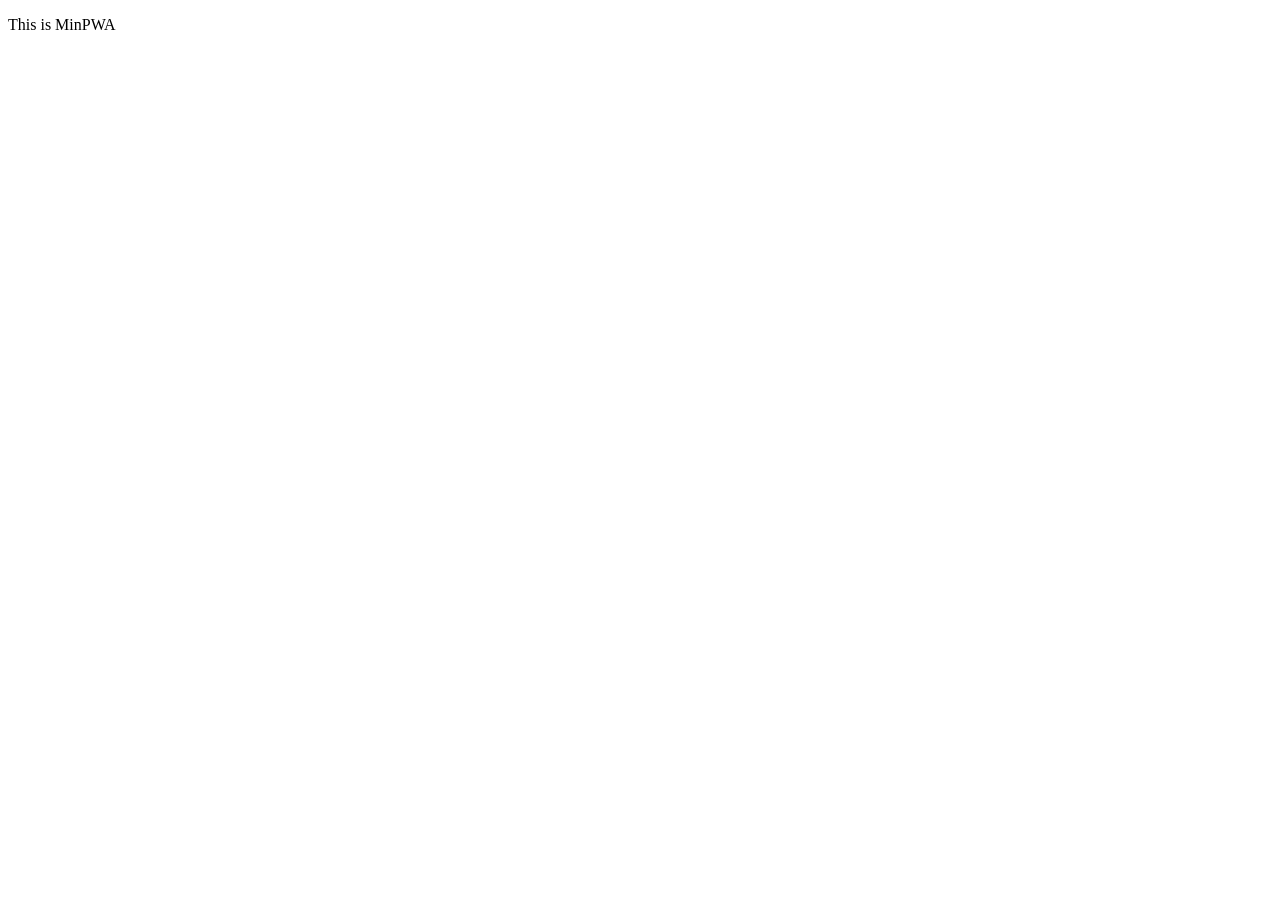
==== index.html @ 14aee7b4 "Initial commit" ====
<!DOCTYPE html>
<html>
	<head>
		<meta charset="utf-8">
		<meta name="viewport" content="width=device-width">
		<meta name="mobile-web-app-capable" content="yes">
		<meta name="apple-mobile-web-app-capable" content="yes">
		<link rel="manifest" href="manifest.json">
		<link rel="icon" href="icon.png">
		<link rel="apple-touch-icon" href="icon.png">
		<title>MinPWA</title>
	</head>
	<body>
		<script>
			if('serviceWorker' in navigator) navigator.serviceWorker.register('sw.js');
		</script>
		<p>This is MinPWA</p>
	</body>
</html>
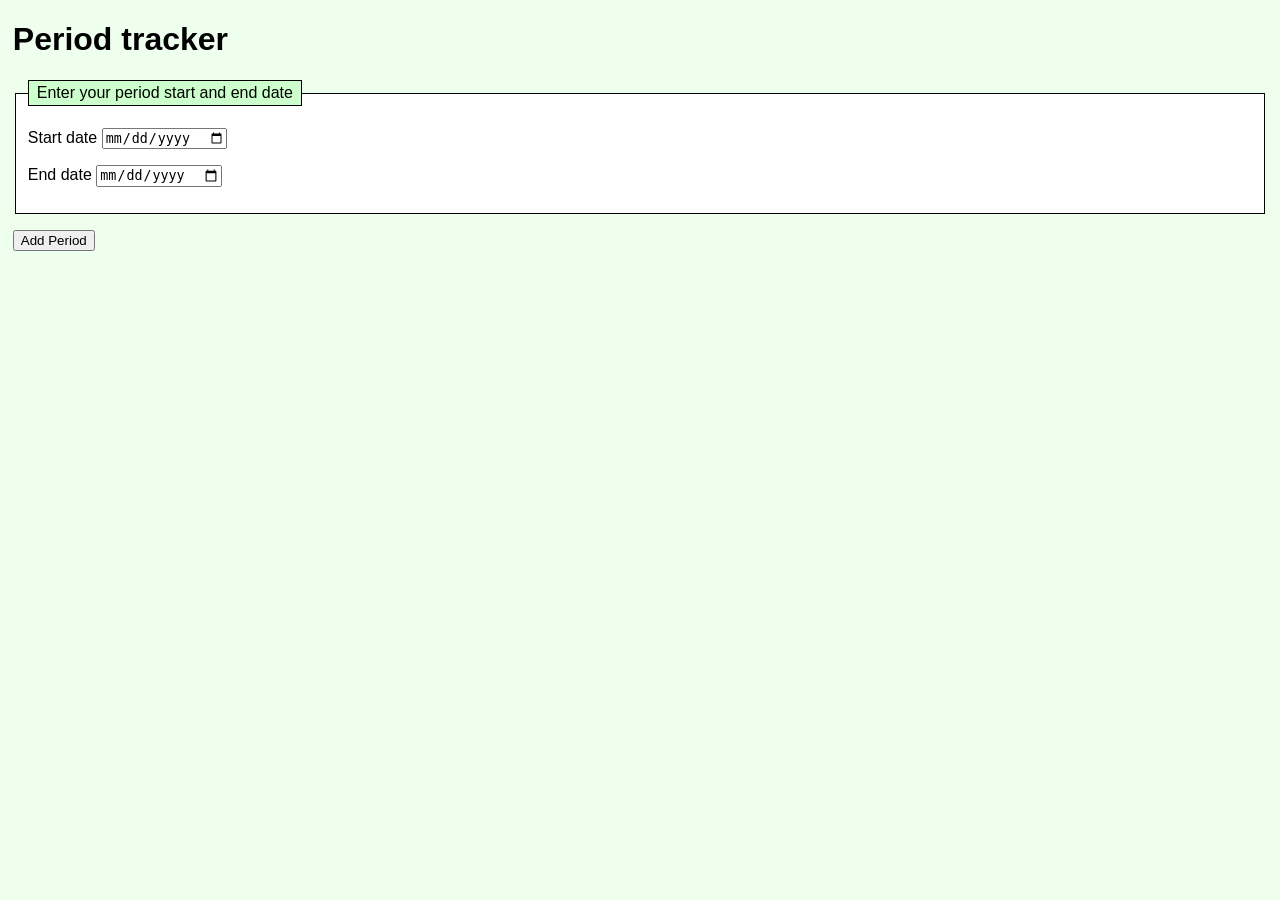
==== commit 8b05ec21: "feat: add app.js" ====
--- a/index.html
+++ b/index.html
@@ -1,19 +1,32 @@
 <!DOCTYPE html>
-<html>
-	<head>
-		<meta charset="utf-8">
-		<meta name="viewport" content="width=device-width">
-		<meta name="mobile-web-app-capable" content="yes">
-		<meta name="apple-mobile-web-app-capable" content="yes">
-		<link rel="manifest" href="manifest.json">
-		<link rel="icon" href="icon.png">
-		<link rel="apple-touch-icon" href="icon.png">
-		<title>MinPWA</title>
-	</head>
-	<body>
-		<script>
-			if('serviceWorker' in navigator) navigator.serviceWorker.register('sw.js');
-		</script>
-		<p>This is MinPWA</p>
-	</body>
+<html lang="en-US">
+  <head>
+    <meta charset="utf-8" />
+    <meta name="viewport" content="width=device-width" />
+    <title>Cycle Tracker</title>
+    <link rel="stylesheet" href="style.css" />
+  </head>
+  <body>
+    <h1>Period tracker</h1>
+    <form>
+      <fieldset>
+        <legend>Enter your period start and end date</legend>
+        <p>
+        <label for="start-date">Start date</label>
+        <input type="date" id="start-date" required />
+        </p>
+        <p>
+        <label for="end-date">End date</label>
+        <input type="date" id="end-date" required />
+        </p>
+      </fieldset>
+      <p>
+      <button type="submit">Add Period</button>
+      </p>
+    </form>
+    <section id="past-periods">
+    </section>
+
+    <script src="app.js" defer></script>
+  </body>
 </html>
--- a/style.css
+++ b/style.css
@@ -0,0 +1,29 @@
+body {
+	margin: 1vh 1vw;
+	background-color: #efe;
+	font-family: sans-serif;
+}
+
+ul,
+fieldset,
+legend {
+	border: 1px solid;
+	background-color: #fff;
+}
+
+ul {
+	padding: 0;
+	font-family: monospace;
+}
+
+li,
+legend {
+	list-style-type: none;
+	padding: 0.2em 0.5em;
+	background-color: #cfc;
+}
+
+li:nth-of-type(even) {
+	background-color: inherit;
+}
+
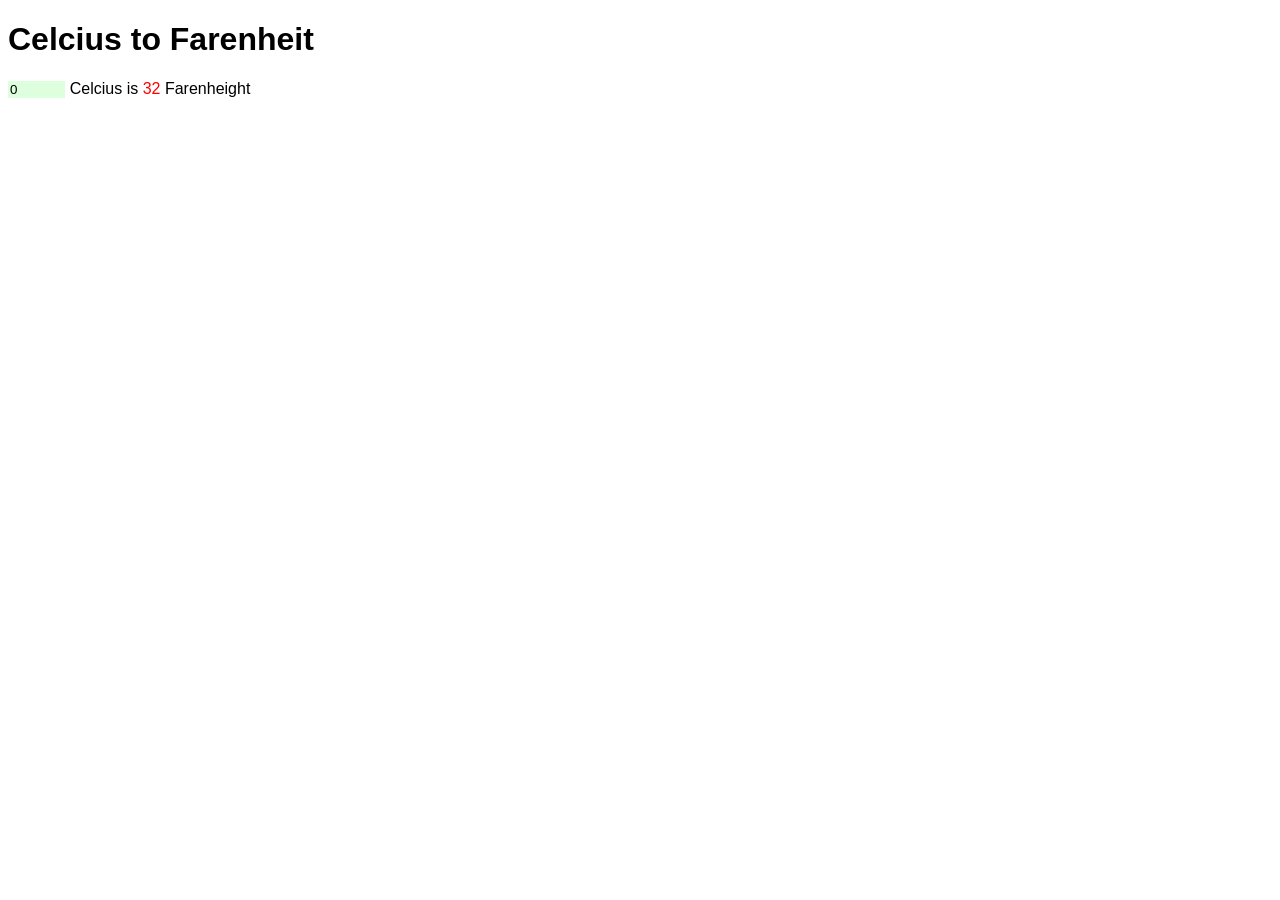
==== commit 3726ae2b: "feat: working celcius to farenheight converter" ====
--- a/index.html
+++ b/index.html
@@ -1,32 +1,24 @@
 <!DOCTYPE html>
-<html lang="en-US">
+<html>
   <head>
-    <meta charset="utf-8" />
-    <meta name="viewport" content="width=device-width" />
-    <title>Cycle Tracker</title>
-    <link rel="stylesheet" href="style.css" />
+    <meta charset="utf-8">
+    <meta name="viewport" content="width=device-width">
+    <meta name="mobile-web-app-capable" content="yes">
+    <meta name="apple-mobile-web-app-capable" content="yes">
+    <link rel="manifest" href="manifest.json">
+    <link rel="icon" href="icon.png">
+    <link rel="apple-touch-icon" href="icon.png">
+    <link rel="stylesheet" href="style.css">
+    <title>tempconv</title>
   </head>
   <body>
-    <h1>Period tracker</h1>
-    <form>
-      <fieldset>
-        <legend>Enter your period start and end date</legend>
-        <p>
-        <label for="start-date">Start date</label>
-        <input type="date" id="start-date" required />
-        </p>
-        <p>
-        <label for="end-date">End date</label>
-        <input type="date" id="end-date" required />
-        </p>
-      </fieldset>
-      <p>
-      <button type="submit">Add Period</button>
-      </p>
-    </form>
-    <section id="past-periods">
-    </section>
+    <h1>Celcius to Farenheit</h1>
+    <input data-bind-celcius type="number" step="0.1" id="celcius"></input> Celcius is
+    <span id="farenheit" data-text="$celcius * 9/5 + 32.0"></span> Farenheight
 
-    <script src="app.js" defer></script>
+    <script type="module" src="datastar.js"></script>
+    <script>
+      if('serviceWorker' in navigator) navigator.serviceWorker.register('sw.js');
+    </script>
   </body>
 </html>
--- a/style.css
+++ b/style.css
@@ -1,29 +1,13 @@
 body {
-	margin: 1vh 1vw;
-	background-color: #efe;
 	font-family: sans-serif;
 }
 
-ul,
-fieldset,
-legend {
-	border: 1px solid;
-	background-color: #fff;
+#celcius {
+	width: 4em;
+	background-color: #dfd;
+	border: 0;
 }
 
-ul {
-	padding: 0;
-	font-family: monospace;
+#farenheit {
+	color: red;
 }
-
-li,
-legend {
-	list-style-type: none;
-	padding: 0.2em 0.5em;
-	background-color: #cfc;
-}
-
-li:nth-of-type(even) {
-	background-color: inherit;
-}
-
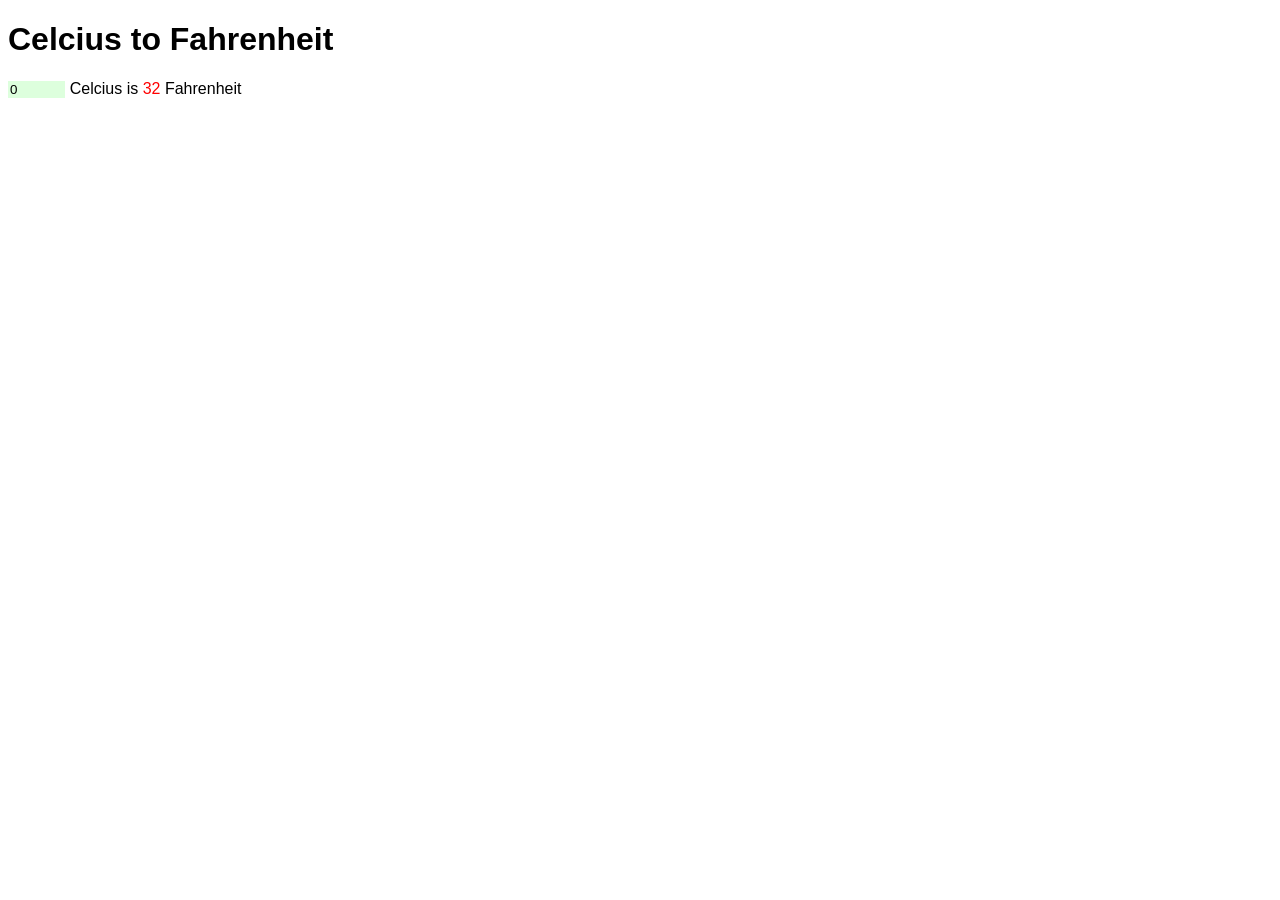
==== commit dcfd4d5e: "fix: typo fahrenheit" ====
--- a/index.html
+++ b/index.html
@@ -12,9 +12,9 @@
     <title>tempconv</title>
   </head>
   <body>
-    <h1>Celcius to Farenheit</h1>
+    <h1>Celcius to Fahrenheit</h1>
     <input data-bind-celcius type="number" step="0.1" id="celcius"></input> Celcius is
-    <span id="farenheit" data-text="$celcius * 9/5 + 32.0"></span> Farenheight
+    <span id="farenheit" data-text="$celcius * 9/5 + 32.0"></span> Fahrenheit
 
     <script type="module" src="datastar.js"></script>
     <script>
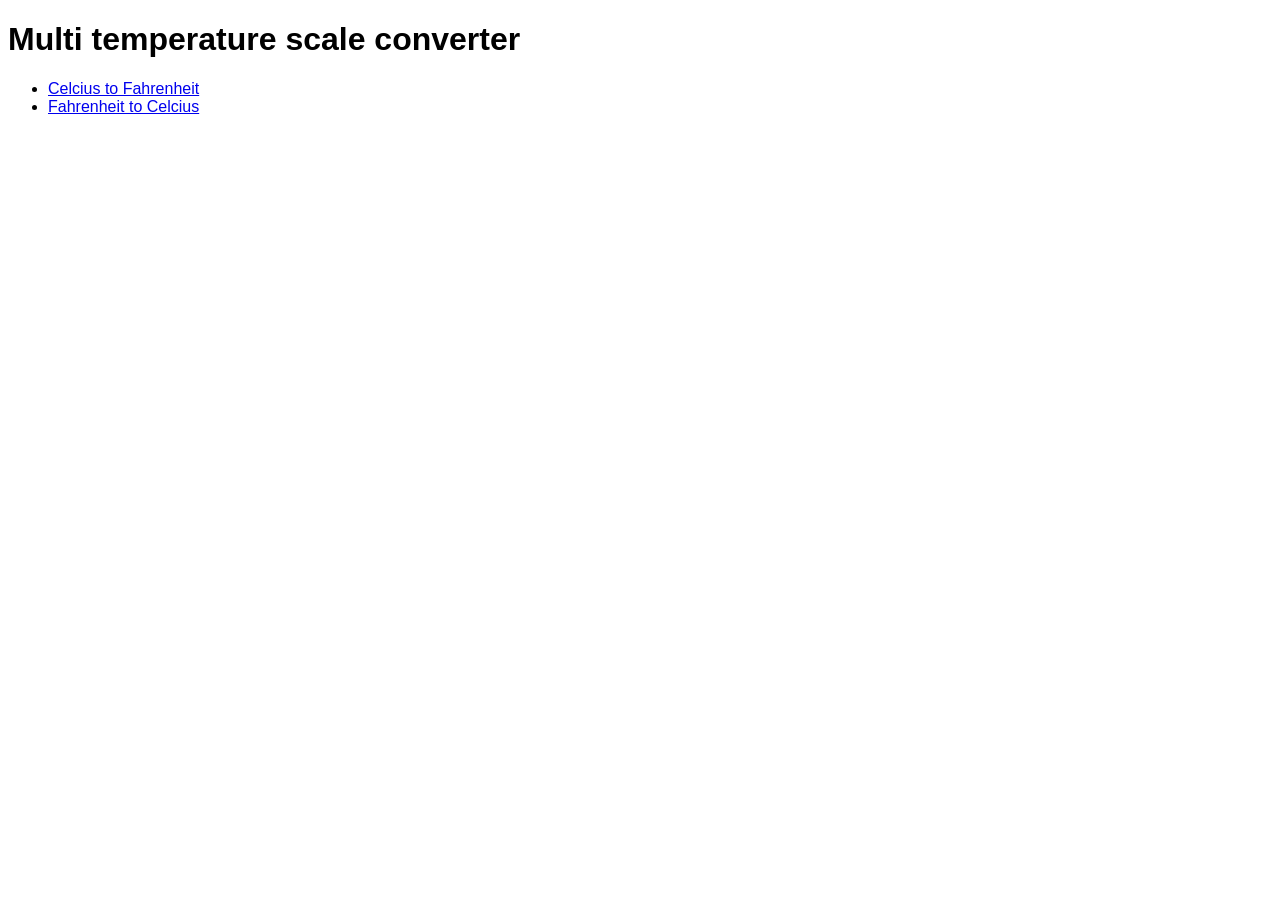
==== commit 41fafddd: "feat: use one manifest and service worker" ====
--- a/index.html
+++ b/index.html
@@ -9,14 +9,14 @@
     <link rel="icon" href="icon.png">
     <link rel="apple-touch-icon" href="icon.png">
     <link rel="stylesheet" href="style.css">
-    <title>tempconv</title>
+    <title>multi</title>
   </head>
   <body>
-    <h1>Celcius to Fahrenheit</h1>
-    <input data-bind-celcius type="number" step="0.1" id="celcius"></input> Celcius is
-    <span id="farenheit" data-text="$celcius * 9/5 + 32.0"></span> Fahrenheit
-
-    <script type="module" src="datastar.js"></script>
+    <h1>Multi temperature scale converter</h1>
+    <ul>
+      <li><a href="/cf/">Celcius to Fahrenheit</a></li>
+      <li><a href="/fc/">Fahrenheit to Celcius</a></li>
+    </ul>
     <script>
       if('serviceWorker' in navigator) navigator.serviceWorker.register('sw.js');
     </script>
--- a/style.css
+++ b/style.css
@@ -2,12 +2,3 @@
 	font-family: sans-serif;
 }
 
-#celcius {
-	width: 4em;
-	background-color: #dfd;
-	border: 0;
-}
-
-#farenheit {
-	color: red;
-}
